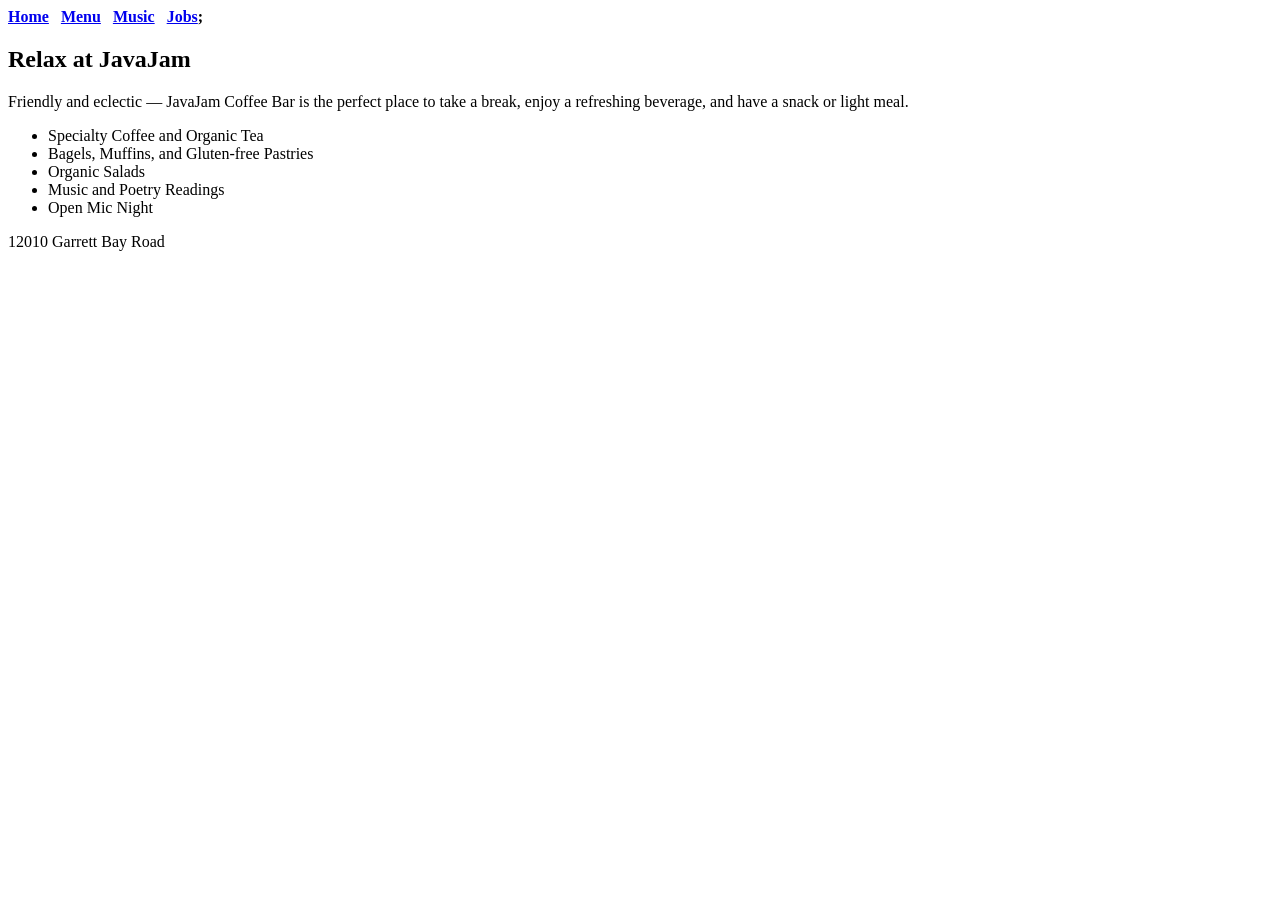
==== index.html @ 4994db73 "Add files via upload" ====
<!DOCTYPE html>
<html lang="en">

<head>
 <title> JavaJam Coffee Bar </title>

 </head>

<nav> 
   <b>

<a href= "index.html">Home</a>&nbsp;&nbsp; 
<a href= "menu.html">Menu</a>&nbsp;&nbsp;
<a href= "music.html">Music</a>&nbsp;&nbsp;
<a href= "jobs.html">Jobs</a>;
</b>
   </nav> 
    
<main>

<h2>Relax at JavaJam</h2>

<p>Friendly and eclectic — JavaJam Coffee Bar is the
perfect place to take a break, enjoy a refreshing
beverage, and have a snack or light meal.</p>

<ul> <li>Specialty Coffee and Organic Tea</li>
    <li>Bagels, Muffins, and Gluten-free Pastries</li>
    <li>Organic Salads</li>
    <li>Music and Poetry Readings</li>
    <li>Open Mic Night</li>
</ul>

<div>12010 Garrett Bay Road 

</div>

</main>















</html>
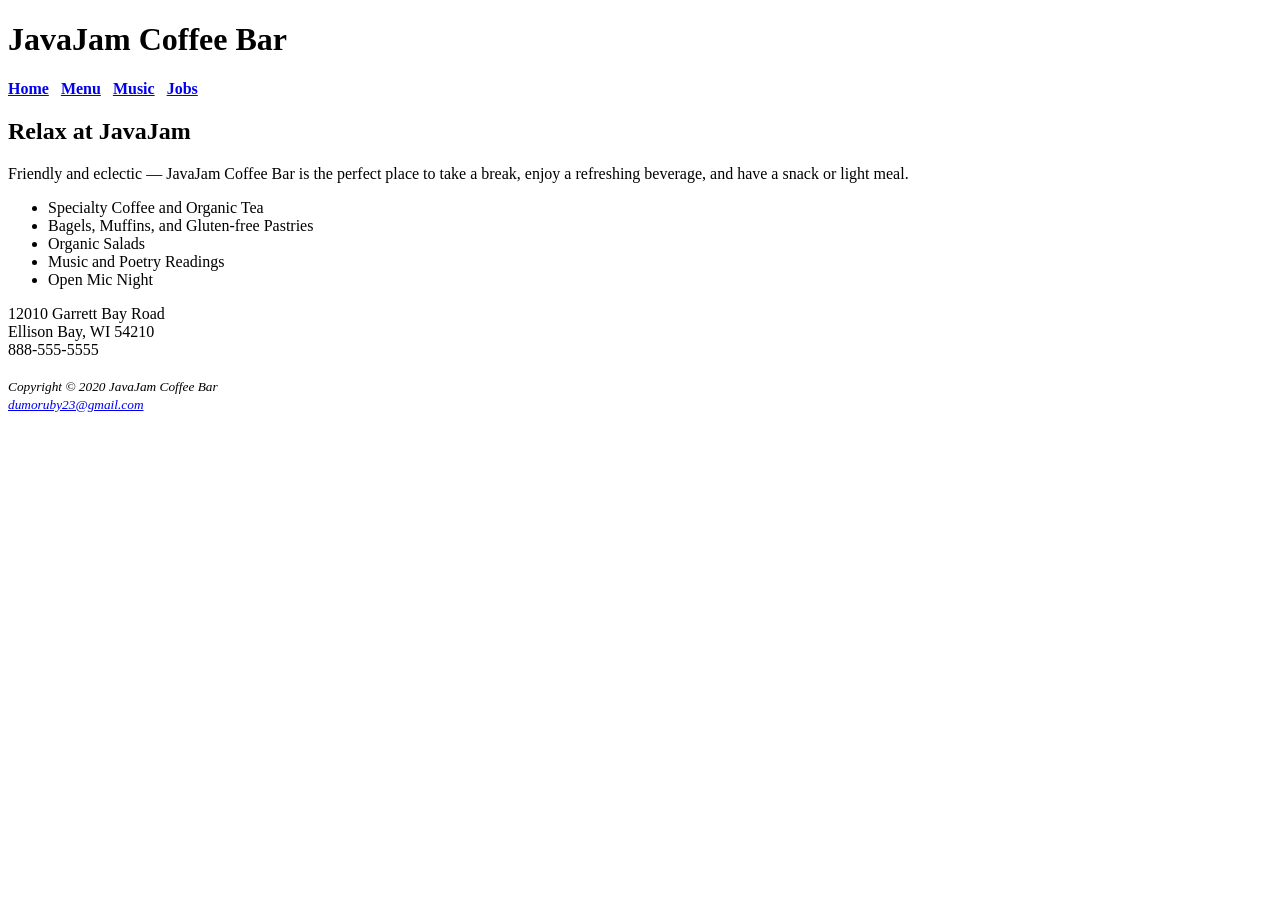
==== commit f6c5be19: "Index File Completed" ====
--- a/index.html
+++ b/index.html
@@ -1,10 +1,7 @@
 <!DOCTYPE html>
 <html lang="en">
 
-<head>
- <title> JavaJam Coffee Bar </title>
-
- </head>
+<h1> JavaJam Coffee Bar </h1>
 
 <nav> 
    <b>
@@ -12,7 +9,7 @@
 <a href= "index.html">Home</a>&nbsp;&nbsp; 
 <a href= "menu.html">Menu</a>&nbsp;&nbsp;
 <a href= "music.html">Music</a>&nbsp;&nbsp;
-<a href= "jobs.html">Jobs</a>;
+<a href= "jobs.html">Jobs</a>
 </b>
    </nav> 
     
@@ -31,12 +28,17 @@
     <li>Open Mic Night</li>
 </ul>
 
-<div>12010 Garrett Bay Road 
-
+<div>12010 Garrett Bay Road <br>
+     Ellison Bay, WI 54210 <br>
+     888-555-5555 <br>
 </div>
 
 </main>
 
+<footer> <small> <i> <br> Copyright &copy; 2020 JavaJam Coffee Bar <br>
+   <a href=“mailto:dumoruby23@gmail.com”> dumoruby23@gmail.com</a>
+
+</i> </small> </footer>
 
 
 
